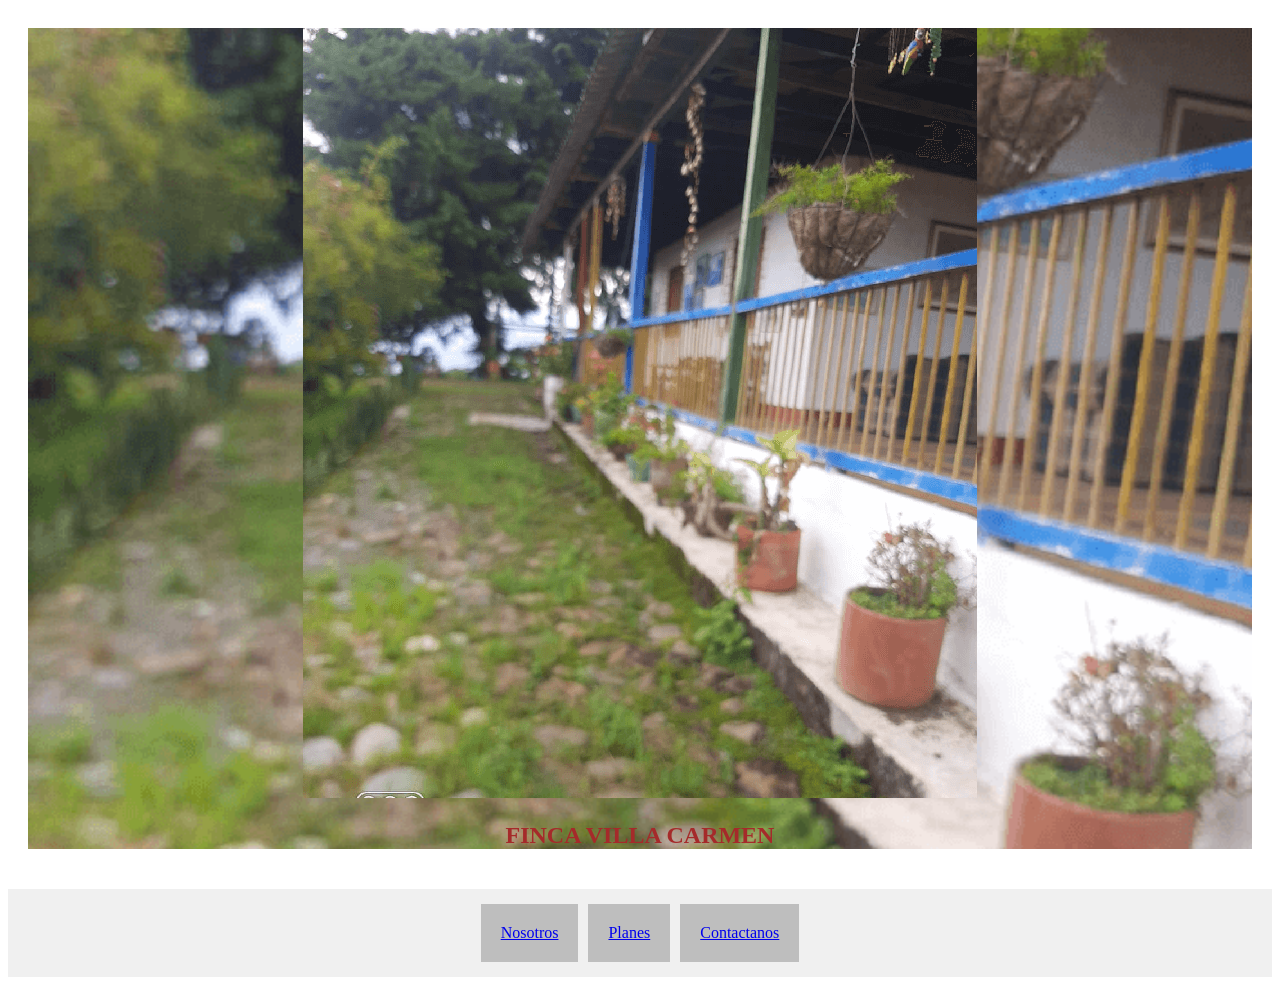
==== villaCarmen/index.html @ ecf14dba "first commit" ====
<!DOCTYPE html>
<html lang="es">
<head>
    <meta charset="UTF-8">
    <meta name="viewport" content="width=device-width, initial-scale=1.0">
    <title>Finca Villa Carmen</title>
    <link rel="stylesheet" href="styles.css">
</head>
<header>
        <nav><img src="imagenes/frente.png" alt="frente casa"><h1>FINCA VILLA CARMEN</h1></nav>
     </header>
<body>
        <div class="container">
        <div class="item"> <a href="nosotros.html">Nosotros</a></div>
        <div class="item"><a href="planes.html">Planes </a></div>
        <div class="item"><a href="contactenos.html">Contactanos</a></div>
    </div>
</body>
    
</html>
---- villaCarmen/styles.css ----
header{
    color: brown;
    padding: 20px;
    text-align: center;
}
.container{
    display: flex;
    background: #f0f0f0;
    padding: 10px;
    margin-bottom: 20px;
    min-height: 40px;
    justify-content: center;
    align-items: center;
}
.item{
    background: #bebebe;
    color: aliceblue;
    margin: 5px;
    padding: 20px;
    text-align: center;
}
.a :hover{
    color: red;
}
nav{
    background-image: url(imagenes/frente.png);
    background-size: cover;
    background-position: center;
    }
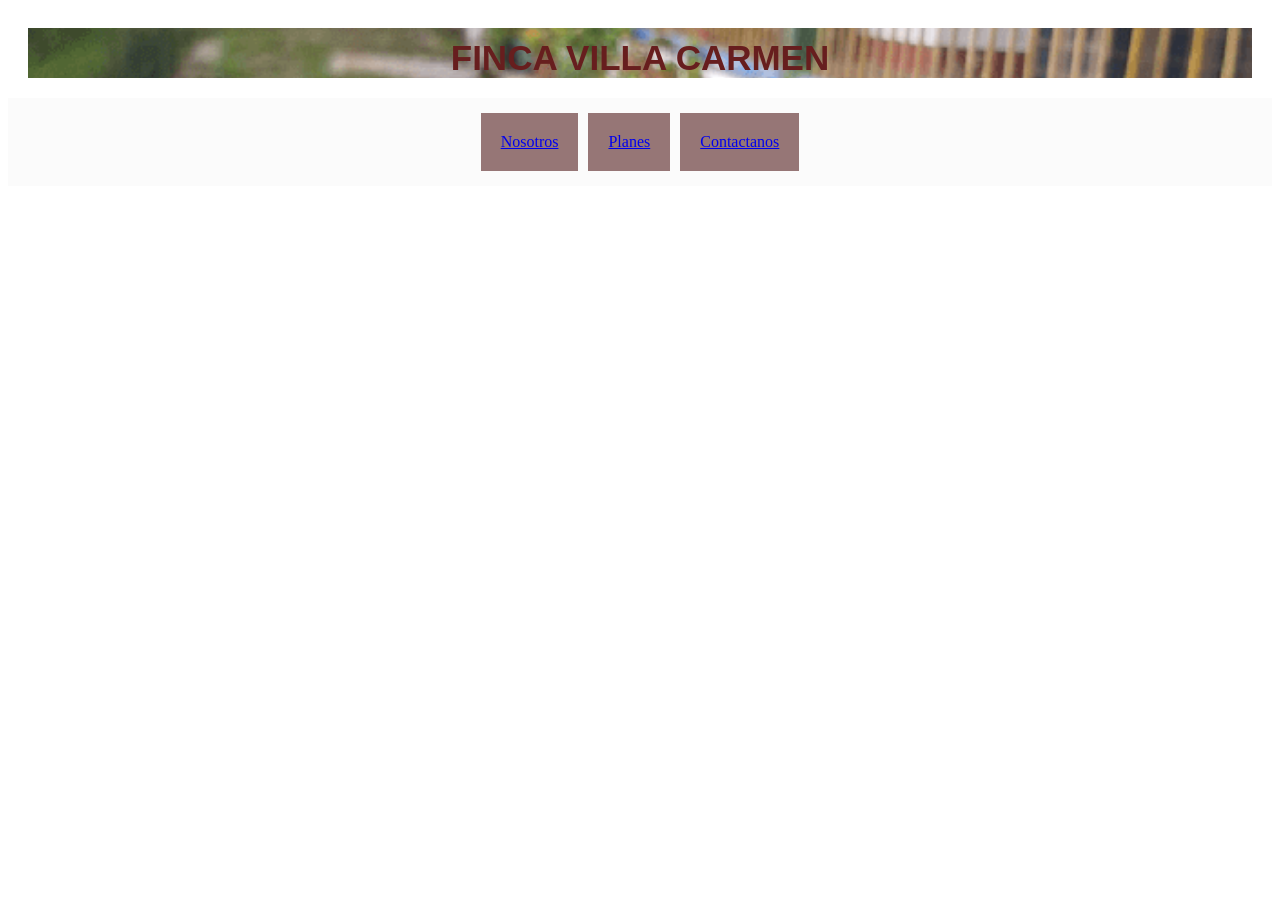
==== commit 6a4c5b9b: "cambios buenos" ====
--- a/villaCarmen/index.html
+++ b/villaCarmen/index.html
@@ -7,7 +7,7 @@
     <link rel="stylesheet" href="styles.css">
 </head>
 <header>
-        <nav><img src="imagenes/frente.png" alt="frente casa"><h1>FINCA VILLA CARMEN</h1></nav>
+        <nav><h1>FINCA VILLA CARMEN</h1></nav>
      </header>
 <body>
         <div class="container">
--- a/villaCarmen/styles.css
+++ b/villaCarmen/styles.css
@@ -5,7 +5,7 @@
 }
 .container{
     display: flex;
-    background: #f0f0f0;
+    background: #fbfbfb;
     padding: 10px;
     margin-bottom: 20px;
     min-height: 40px;
@@ -13,8 +13,8 @@
     align-items: center;
 }
 .item{
-    background: #bebebe;
-    color: aliceblue;
+    background: #795151c6;
+    color: rgb(0, 0, 0);
     margin: 5px;
     padding: 20px;
     text-align: center;
@@ -26,4 +26,12 @@
     background-image: url(imagenes/frente.png);
     background-size: cover;
     background-position: center;
-    }+    height: 50px;
+}
+h1{
+    color: rgb(103, 30, 30);
+    font-size: 35px;
+    margin: 0;
+    padding: 10px;
+    font-family: elevate, sans-serif;
+}
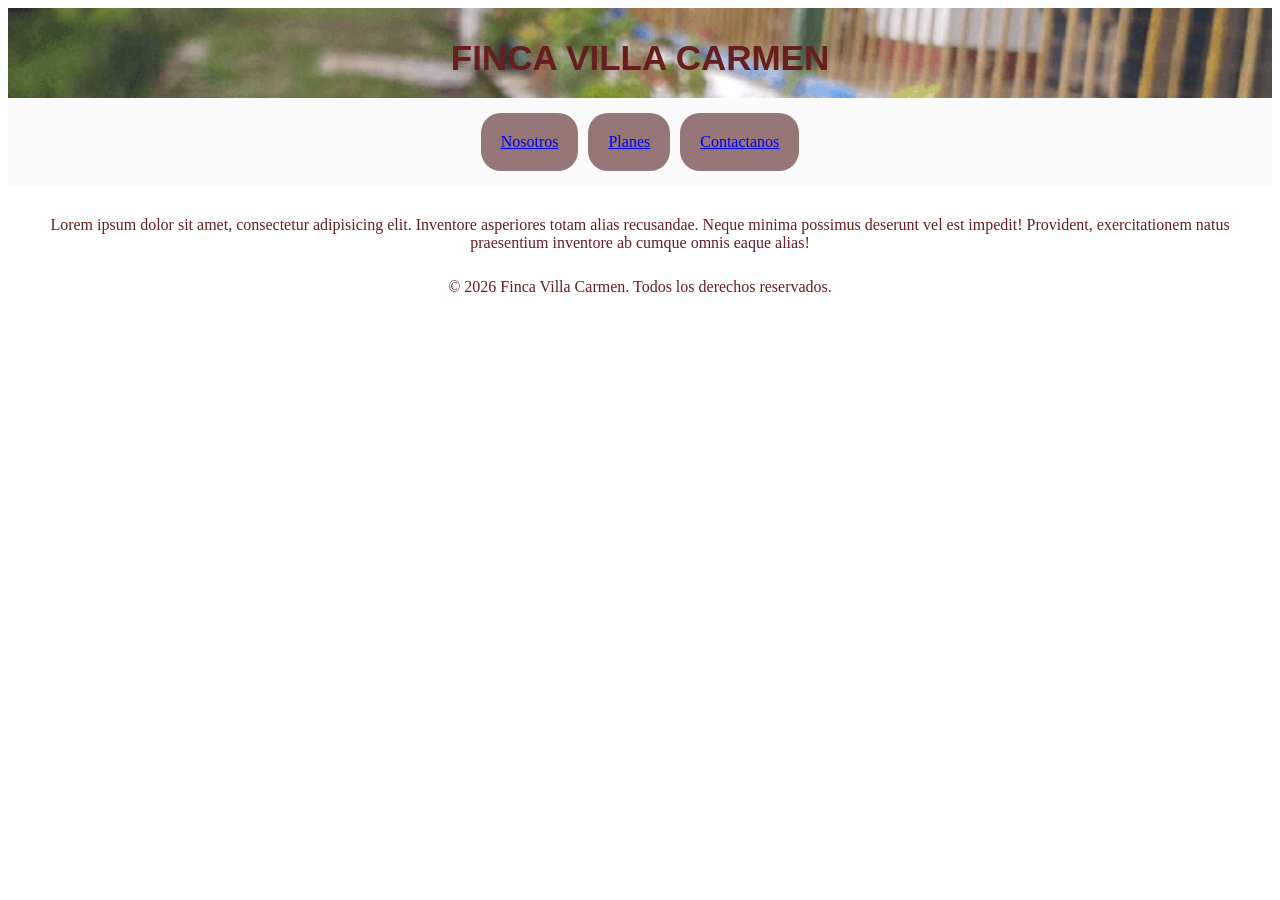
==== commit e7c3ab09: "nuevos cambios" ====
--- a/villaCarmen/index.html
+++ b/villaCarmen/index.html
@@ -15,6 +15,7 @@
         <div class="item"><a href="planes.html">Planes </a></div>
         <div class="item"><a href="contactenos.html">Contactanos</a></div>
     </div>
+    <p>Lorem ipsum dolor sit amet, consectetur adipisicing elit. Inventore asperiores totam alias recusandae. Neque minima possimus deserunt vel est impedit! Provident, exercitationem natus praesentium inventore ab cumque omnis eaque alias!</p>
 </body>
-    
+    <footer>&copy; 2026 Finca Villa Carmen. Todos los derechos reservados.</footer>
 </html>
--- a/villaCarmen/styles.css
+++ b/villaCarmen/styles.css
@@ -1,8 +1,3 @@
-header{
-    color: brown;
-    padding: 20px;
-    text-align: center;
-}
 .container{
     display: flex;
     background: #fbfbfb;
@@ -14,19 +9,19 @@
 }
 .item{
     background: #795151c6;
+    border-radius: 20px;
     color: rgb(0, 0, 0);
     margin: 5px;
     padding: 20px;
     text-align: center;
-}
-.a :hover{
-    color: red;
 }
 nav{
     background-image: url(imagenes/frente.png);
     background-size: cover;
     background-position: center;
     height: 50px;
+    padding: 20px;
+    text-align: center;
 }
 h1{
     color: rgb(103, 30, 30);
@@ -34,4 +29,13 @@
     margin: 0;
     padding: 10px;
     font-family: elevate, sans-serif;
+}
+p{
+    color:rgb(103, 30, 30);
+    padding: 10px;
+    text-align: center;
+}
+footer{
+    color:rgb(103, 30, 30);
+    text-align: center;
 }
